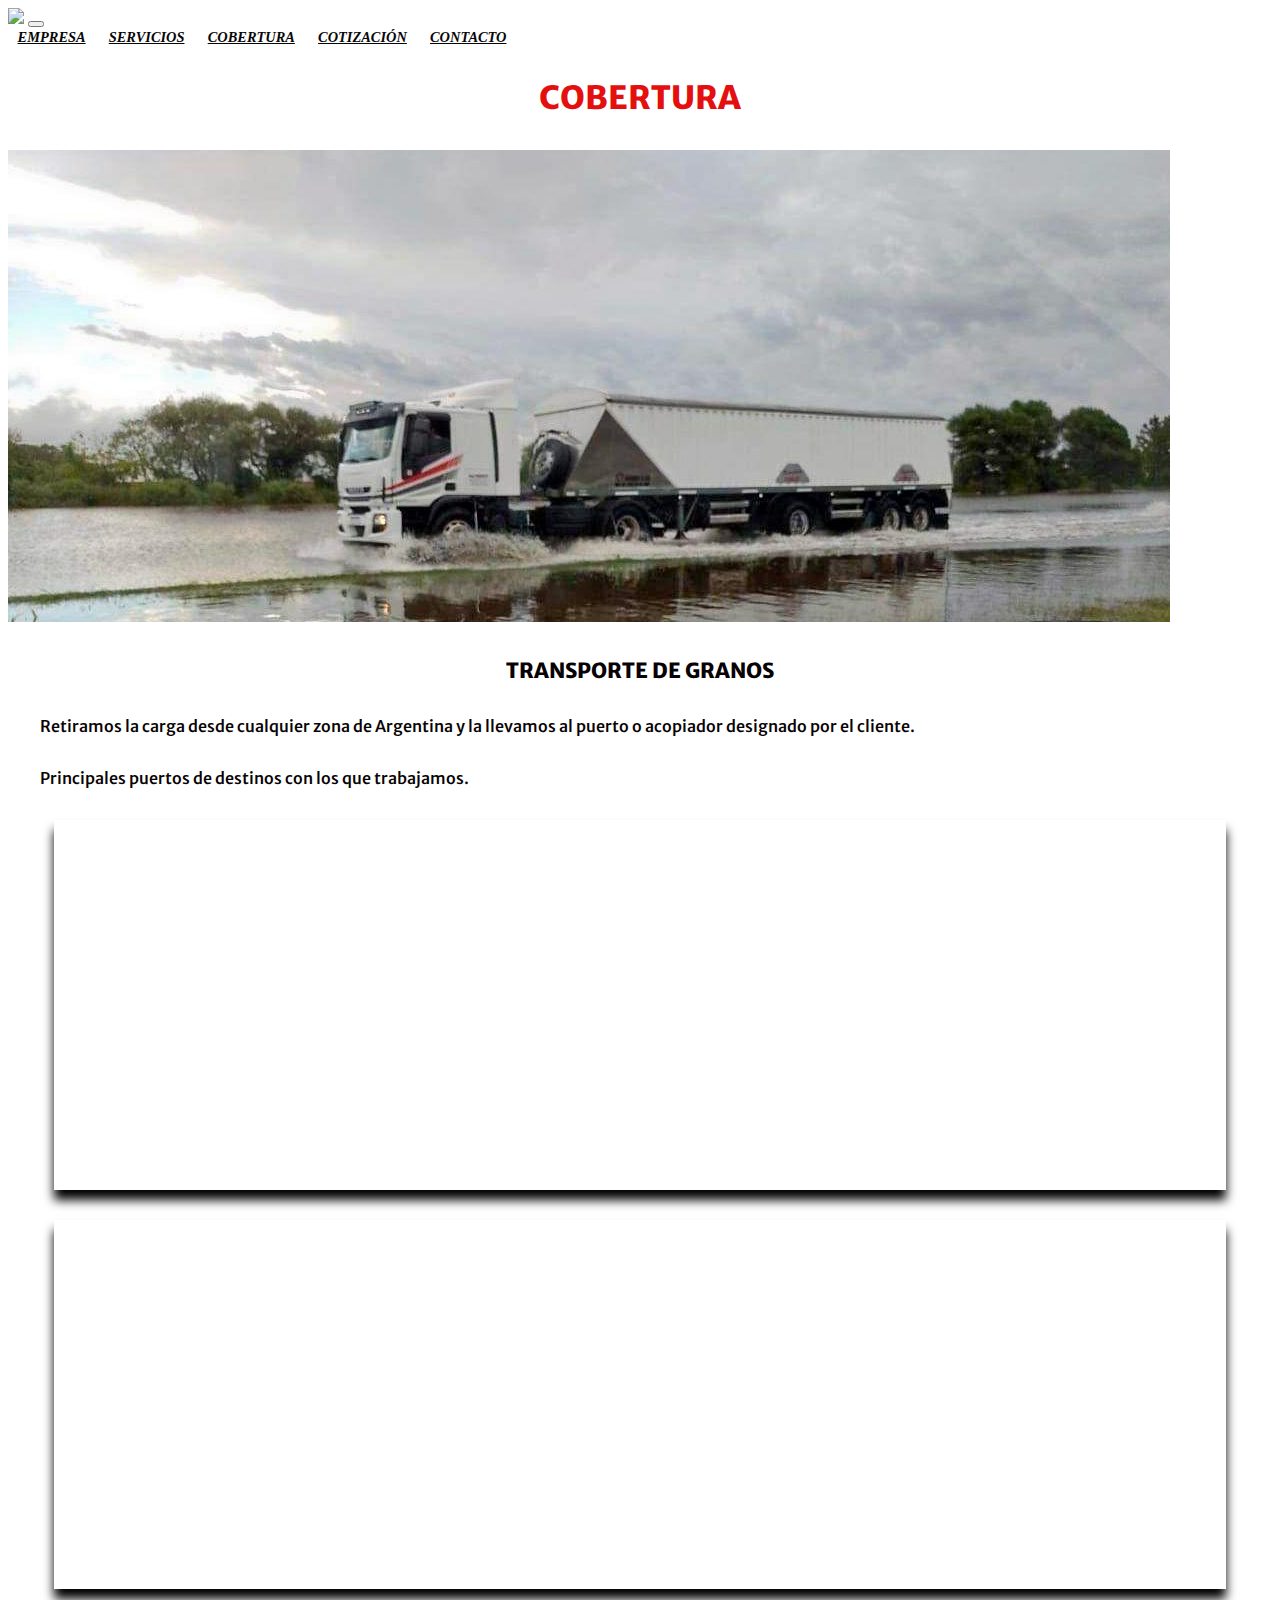
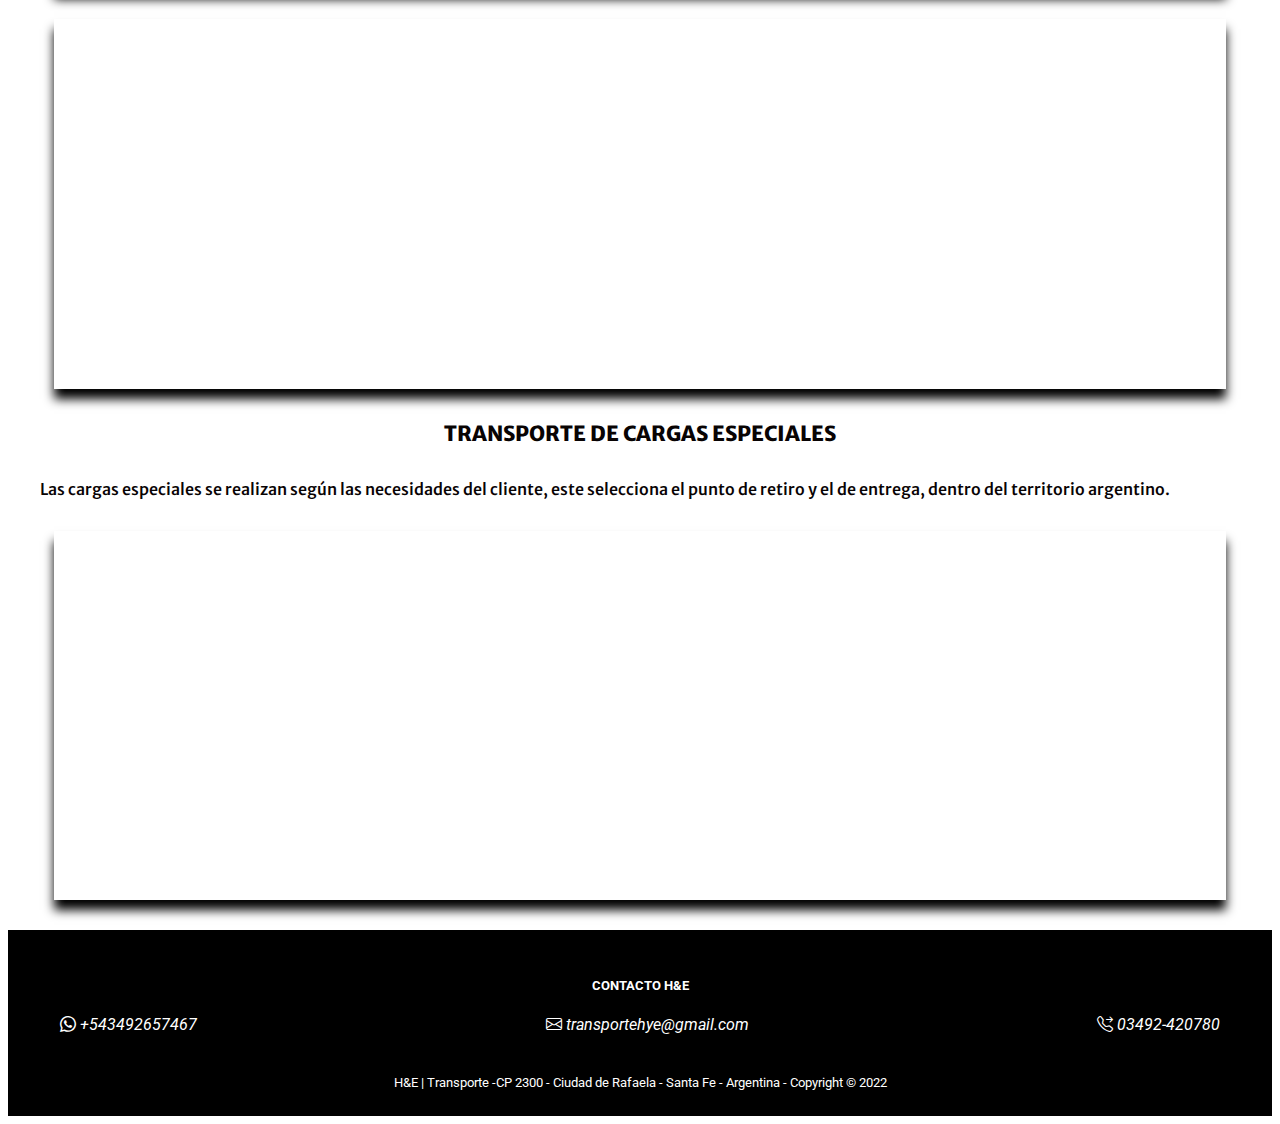
==== pages/cobertura.html @ aac2b9c9 "proyecto_final" ====
<!DOCTYPE html>
<html lang="en">
  <head>
    <meta charset="UTF-8">
    <meta http-equiv="X-UA-Compatible" content="IE=edge">
    <meta name="viewport" content="width=device-width, initial-scale=1.0">
    <meta name="description" content="Empresa de transporte de carga de granos y cereales">
    <meta name="keywords" content="transporte, granos, soja, puerto, mudanzas">
    <title>TRANSPORTE H&E</title>
    <link rel="stylesheet" href="https://cdn.jsdelivr.net/npm/bootstrap-icons@1.8.1/font/bootstrap-icons.css">
    <link href="https://cdn.jsdelivr.net/npm/bootstrap@5.1.3/dist/css/bootstrap.min.css" rel="stylesheet" integrity="sha384-1BmE4kWBq78iYhFldvKuhfTAU6auU8tT94WrHftjDbrCEXSU1oBoqyl2QvZ6jIW3" crossorigin="anonymous">
    <link rel="shortcut icon" href="../img/logo.png">
    <!-- G font -->
    <link rel="preconnect" href="https://fonts.googleapis.com">
    <link rel="preconnect" href="https://fonts.gstatic.com" crossorigin>
    <link rel="preconnect" href="https://fonts.googleapis.com">
    <link rel="preconnect" href="https://fonts.gstatic.com" crossorigin>
    <link href="https://fonts.googleapis.com/css2?family=Carter+One&family=Dancing+Script&family=Faster+One&family=Merriweather+Sans&family=Nanum+Myeongjo&family=Roboto:wght@100;400&display=swap" rel="stylesheet">
    <link rel="stylesheet" href="../css/main.css">
 </head>
 <body>
  <header class="header">
    <nav class="navbar navbar-expand-lg navbar-dark">
      <div class="container-fluid">
        <a class="navbar-brand" href="../index.html">
        <img src="../img/logo.png" width="150"/></a>
        <button class="navbar-toggler" type="button" data-bs-toggle="collapse" data-bs-target="#navbarNavAltMarkup" aria-controls="navbarNavAltMarkup" aria-expanded="false" aria-label="Toggle navigation">
         <span class="navbar-toggler-icon"></span>
        </button>
        <div class="collapse navbar-collapse" id="navbarNavAltMarkup">
          <div class="navbar-nav">
            <a class="nav-link" aria-current="page" href="../index.html">EMPRESA</a>
            <a class="nav-link" href="./servicios.html">SERVICIOS</a>
            <a class="nav-link" href="./cobertura.html">COBERTURA</a>
            <a class="nav-link" href="./cotizacion.html">COTIZACIÓN</a>
            <a class="nav-link" href="./contacto.html">CONTACTO</a>
          </div>
        </div>
      </div>
    </nav>
  </header>
  <main>
  <div class="cobertura">
    <div class="container-fluid text-center">
      <h1 class="animate__animated animate__backInDown">COBERTURA</h1>
      <img src="../img/cam5.jpg" class="img-fluid img-thumbnail" alt="img-cobertura" with:100%>
      <h4 class="animate__animated animate__backInUp">TRANSPORTE DE GRANOS</h4>
      <p class="text-center">
        Retiramos la carga desde cualquier zona de Argentina y la llevamos al puerto o acopiador designado por el cliente.
      </p>
      <p>Principales puertos de destinos con los que trabajamos.</p>
    </div>
    <div class="container-fluid text-center">
      <div class="row">
       <div class="col map-responsive">
          <iframe src="https://www.google.com/maps/embed?pb=!1m18!1m12!1m3!1d13584.381384545339!2d-60.714143230224636!3d-31.658611100000005!2m3!1f0!2f0!3f0!3m2!1i1024!2i768!4f13.1!3m3!1m2!1s0x95b5a90909076acb%3A0x75c2a1e7b9643506!2sPuerto%20Santa%20Fe!5e0!3m2!1ses!2sar!4v1647317565571!5m2!1ses!2sar" frameborder="0"></iframe>
       </div>
       <div class="col map-responsive">
          <iframe src="https://www.google.com/maps/embed?pb=!1m18!1m12!1m3!1d53559.60160803103!2d-60.656519820898424!3d-32.96486509999999!2m3!1f0!2f0!3f0!3m2!1i1024!2i768!4f13.1!3m3!1m2!1s0x95b7aa5660aaa87f%3A0xb34fc37e8fd38108!2sTPR%20Terminal%20Puerto%20Rosario!5e0!3m2!1ses!2sar!4v1647318068039!5m2!1ses!2sar" frameborder="0"></iframe>
       </div>
       <div class="col map-responsive">
          <iframe src="https://www.google.com/maps/embed?pb=!1m18!1m12!1m3!1d214549.15161329796!2d-60.89579590916015!3d-32.83650007761637!2m3!1f0!2f0!3f0!3m2!1i1024!2i768!4f13.1!3m3!1m2!1s0x95b65b6d893e36e3%3A0x660ab3c68e46bda!2sPuerto%20Gral.%20San%20Martin%2C%20Santa%20Fe!5e0!3m2!1ses!2sar!4v1647318630320!5m2!1ses!2sar" frameborder="0"></iframe>
       </div>
     </div>
     <div class="container-fluid text-center">
       <h4 class="animate__animated animate__backInDown">TRANSPORTE DE CARGAS ESPECIALES</h4>
       <p class="text-center">
         Las cargas especiales se realizan según las necesidades del cliente, este selecciona el punto de retiro y el de entrega, dentro del territorio argentino.
       </p>
     <div class="row">
       <div class="col map-responsive text-center">
         <iframe src="https://www.google.com/maps/embed?pb=!1m18!1m12!1m3!1d26086232.418020107!2d-81.67716648984786!3d-37.0490334936242!2m3!1f0!2f0!3f0!3m2!1i1024!2i768!4f13.1!3m3!1m2!1s0x95bccaf5f5fdc667%3A0x3d2f77992af00fa8!2sArgentina!5e0!3m2!1ses!2sar!4v1647319186917!5m2!1ses!2sar" frameborder="0"></iframe>
       </div>
     </div>
   </div>
  </main>
  <footer class="footer">
    <div class="container-fluid">
      <div class="contacto">
        <h5>CONTACTO H&E</h5>
        <ul class="vias">
          <li><i class="bi bi-whatsapp"> +543492657467</i></li>
          <li><i class="bi bi-envelope">  transportehye@gmail.com</i></li>
          <li><i class="bi bi-telephone-forward">  03492-420780</i></li>
       </ul>
     </div>
     <p>
       H&E | Transporte -CP 2300 - Ciudad de Rafaela - Santa Fe - Argentina - Copyright © 2022
     </p>
   </div>
  </footer>
  <script src="https://cdn.jsdelivr.net/npm/@popperjs/core@2.10.2/dist/umd/popper.min.js" integrity="sha384-7+zCNj/IqJ95wo16oMtfsKbZ9ccEh31eOz1HGyDuCQ6wgnyJNSYdrPa03rtR1zdB" crossorigin="anonymous"></script>
  <script src="https://cdn.jsdelivr.net/npm/bootstrap@5.1.3/dist/js/bootstrap.min.js" integrity="sha384-QJHtvGhmr9XOIpI6YVutG+2QOK9T+ZnN4kzFN1RtK3zEFEIsxhlmWl5/YESvpZ13" crossorigin="anonymous"></script>  
  </body>
</html>
---- css/main.css ----
@charset "UTF-8";
body {
  background-color: white;
}

.header {
  background: white;
}

.header .collapse {
  -webkit-box-flex: initial;
      -ms-flex-positive: initial;
          flex-grow: initial;
}

.header .navbar-dark .navbar-nav .nav-link {
  color: #070606;
  font-size: 0.9rem;
  margin: 0.6rem;
  font-weight: 700;
  font-style: italic;
}

.header .navbar-dark .navbar-nav .nav-link:hover {
  color: red;
}

.slide img {
  height: 90vh;
}

.carousel-caption h2 {
  font-family: 'Carter One', cursive;
  color: white;
  text-shadow: -1px 0 black, 0 1px black, 1px 0 black, 0 -1px black;
  font-size: 1.8rem;
}

.carousel-caption p {
  font-family: 'Carter One', cursive;
  color: white;
  text-shadow: -1px 0 black, 0 1px black, 1px 0 black, 0 -1px black;
  font-size: 1.5rem;
}

.row {
  background-color: white;
  margin: 1rem;
}

.col {
  background-color: white;
  margin: 30px;
  -webkit-box-shadow: 0px 10px 10px black;
          box-shadow: 0px 10px 10px black;
}

.col h1 {
  text-align: center;
  color: #e40f0f;
  font-family: 'Merriweather Sans', sans-serif;
  font-size: 1.5rem;
  font-weight: 800;
  margin: 1.5rem;
  text-shadow: black;
}

.col h1:hover {
  -webkit-animation: animate__lightSpeedInLeft;
          animation: animate__lightSpeedInLeft;
  -webkit-animation-duration: 2s;
          animation-duration: 2s;
}

.col h4 {
  color: #e40f0f;
  font-family: 'Merriweather Sans', sans-serif;
  font-size: 1rem;
  font-weight: 800;
  text-align: center;
}

.col p {
  color: #070000;
  font-size: 0.8rem;
  font-family: 'Roboto', sans-serif;
  text-align: justify;
  line-height: 200%;
  font-weight: 800;
}

.col-6 {
  font-family: 'Merriweather Sans', sans-serif;
}

.btn {
  -webkit-box-shadow: inset 8px 10px 10px 1px rgba(250, 172, 172, 0.5);
          box-shadow: inset 8px 10px 10px 1px rgba(250, 172, 172, 0.5);
}

.información {
  -webkit-box-align: center;
      -ms-flex-align: center;
          align-items: center;
}

.text-center h4 {
  color: #e40f0f;
  font-family: 'Merriweather Sans', sans-serif;
  font-size: 2rem;
  font-weight: 800;
  text-align: center;
  margin-bottom: 2rem;
}

#galeria .col-lg-4 {
  padding: 1.5rem;
  background-color: #0a0202;
}

#galeria img {
  width: 100%;
  height: 250px;
}

#galeria img:hover {
  border: 3px solid red;
}

.map-responsive {
  overflow: hidden;
  padding-bottom: 30%;
  position: relative;
  height: 0;
}

.centro h4 {
  color: #e40f0f;
  font-family: 'Merriweather Sans', sans-serif;
  font-size: 1.5rem;
  font-weight: 800;
  text-align: center;
  margin: 2rem;
}

.comunicate h2 {
  color: #e40f0f;
  font-family: 'Merriweather Sans', sans-serif;
  font-size: 2rem;
  font-weight: 800;
  text-align: center;
  margin: 2rem;
}

.container h1 {
  color: #e40f0f;
  font-family: 'Merriweather Sans', sans-serif;
  font-size: 2rem;
  font-weight: 800;
  text-align: center;
  margin: 2rem;
}

.container h4 {
  color: #080303;
  font-family: 'Merriweather Sans', sans-serif;
  font-size: 1.3rem;
  font-weight: 800;
  text-align: center;
  margin: 2rem;
}

.cobertura h1 {
  color: #e40f0f;
  font-family: 'Merriweather Sans', sans-serif;
  font-size: 2rem;
  font-weight: 800;
  text-align: center;
  margin: 2rem;
}

.cobertura h4 {
  color: #080303;
  font-family: 'Merriweather Sans', sans-serif;
  font-size: 1.3rem;
  font-weight: 800;
  text-align: center;
  margin: 2rem;
}

.cobertura p {
  color: #080303;
  font-family: 'Merriweather Sans', sans-serif;
  font-size: 1rem;
  font-weight: 500;
  text-align: justify;
  margin: 2rem;
}

.servicio h1 {
  color: #e40f0f;
  font-family: 'Merriweather Sans', sans-serif;
  font-size: 2rem;
  font-weight: 800;
  text-align: center;
  margin: 1.5rem;
}

.carga h4 {
  color: #e40f0f;
  font-family: 'Merriweather Sans', sans-serif;
  font-size: 1.5rem;
  font-weight: 800;
  text-align: center;
  margin: 1.5rem;
}

.map-responsive iframe {
  left: 0;
  top: 0;
  height: 100%;
  width: 100%;
  position: absolute;
}

.contacto {
  width: auto;
  height: auto;
  background-color: black;
  padding: 1%;
  color: white;
  font-size: medium;
  font-family: 'Roboto', sans-serif;
  text-align: center;
}

.contacto .vias {
  list-style: none;
  display: -webkit-box;
  display: -ms-flexbox;
  display: flex;
  -webkit-box-pack: justify;
      -ms-flex-pack: justify;
          justify-content: space-between;
  padding: 0rem 1.2rem;
}

.contacto .vias h5 {
  margin: 1.5rem;
}

.bi {
  margin: 0% 0.5rem;
  font-size: 1rem;
}

.footer {
  width: auto;
  height: auto;
  background-color: black;
  padding: 1%;
  color: white;
  font-size: small;
  font-family: 'Roboto', sans-serif;
  text-align: center;
}
/*# sourceMappingURL=main.css.map */
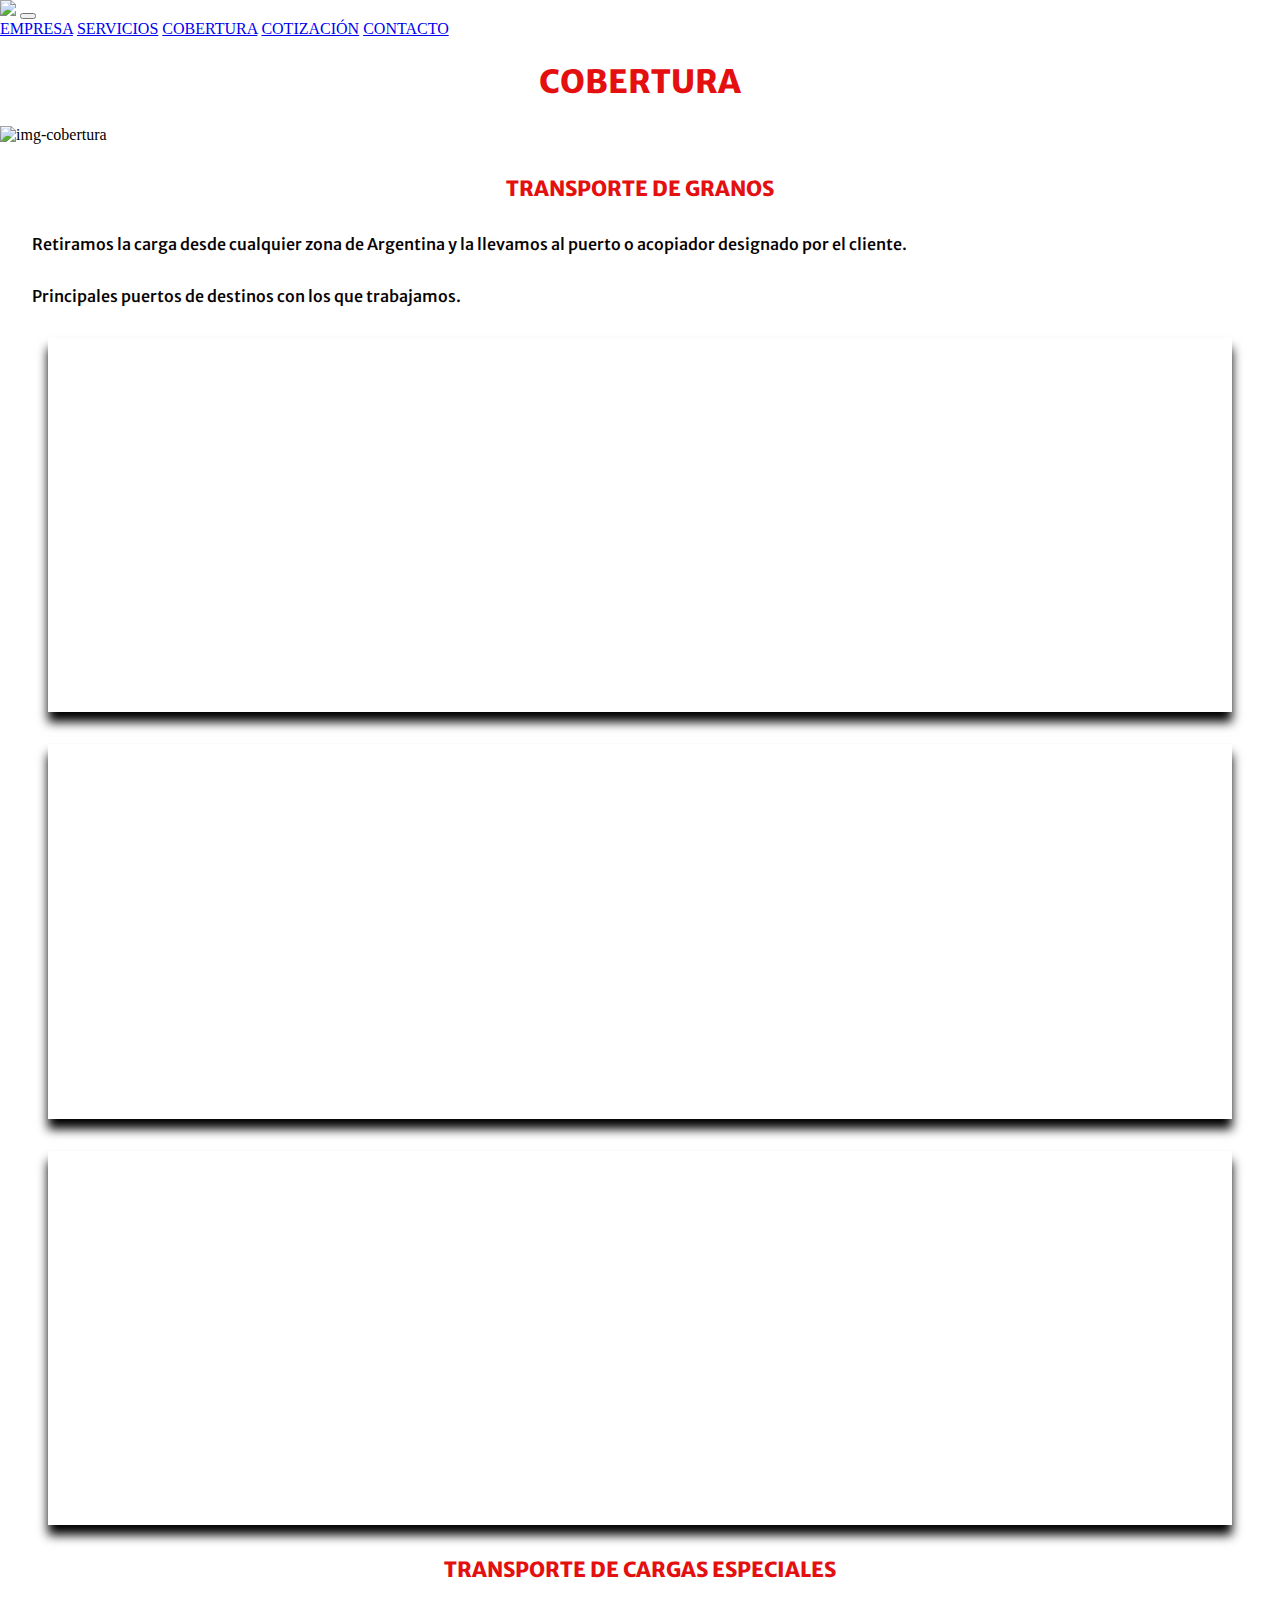
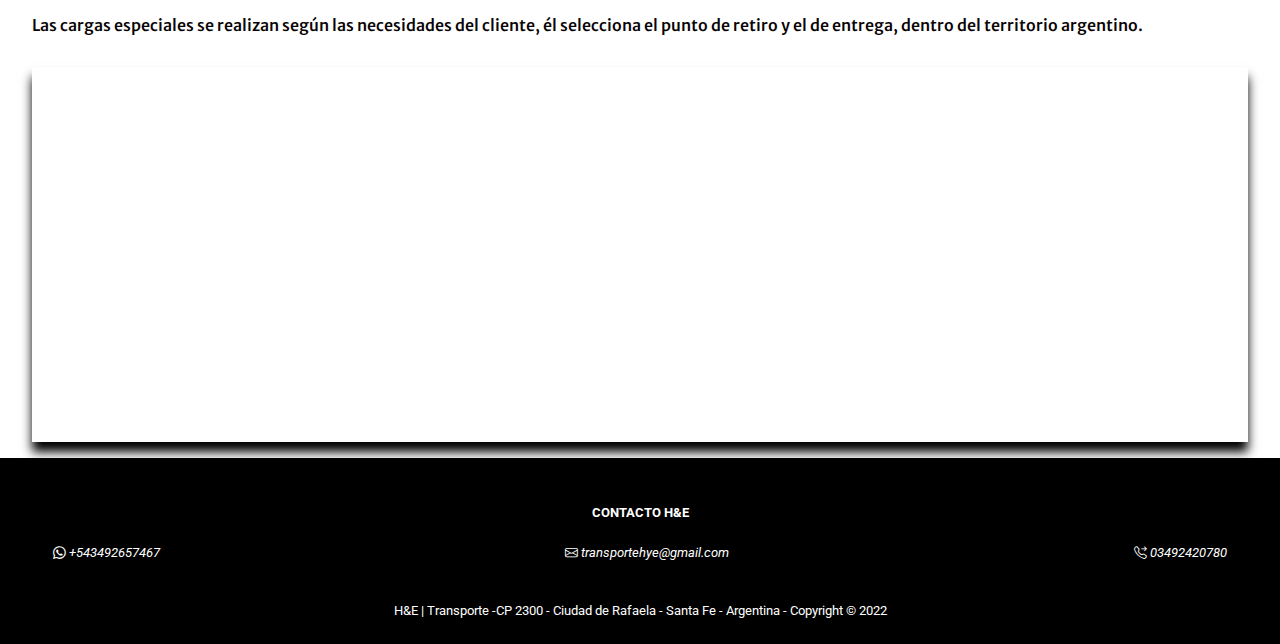
==== commit a5872863: "proyecto dw" ====
--- a/pages/cobertura.html
+++ b/pages/cobertura.html
@@ -43,29 +43,29 @@
   <div class="cobertura">
     <div class="container-fluid text-center">
       <h1 class="animate__animated animate__backInDown">COBERTURA</h1>
-      <img src="../img/cam5.jpg" class="img-fluid img-thumbnail" alt="img-cobertura" with:100%>
+      <img src="../img/co1.jpg" class="img-fluid img-thumbnail" alt="img-cobertura" with:100%>
       <h4 class="animate__animated animate__backInUp">TRANSPORTE DE GRANOS</h4>
       <p class="text-center">
         Retiramos la carga desde cualquier zona de Argentina y la llevamos al puerto o acopiador designado por el cliente.
       </p>
-      <p>Principales puertos de destinos con los que trabajamos.</p>
+      <p class="text-center">Principales puertos de destinos con los que trabajamos.</p>
     </div>
-    <div class="container-fluid text-center">
-      <div class="row">
-       <div class="col map-responsive">
+    <div class="container-fluid">
+      <div class="row d-flex justify-content-around ">
+       <div class="col-lg-3 map-responsive">
           <iframe src="https://www.google.com/maps/embed?pb=!1m18!1m12!1m3!1d13584.381384545339!2d-60.714143230224636!3d-31.658611100000005!2m3!1f0!2f0!3f0!3m2!1i1024!2i768!4f13.1!3m3!1m2!1s0x95b5a90909076acb%3A0x75c2a1e7b9643506!2sPuerto%20Santa%20Fe!5e0!3m2!1ses!2sar!4v1647317565571!5m2!1ses!2sar" frameborder="0"></iframe>
        </div>
-       <div class="col map-responsive">
+       <div class="col-lg-3 map-responsive">
           <iframe src="https://www.google.com/maps/embed?pb=!1m18!1m12!1m3!1d53559.60160803103!2d-60.656519820898424!3d-32.96486509999999!2m3!1f0!2f0!3f0!3m2!1i1024!2i768!4f13.1!3m3!1m2!1s0x95b7aa5660aaa87f%3A0xb34fc37e8fd38108!2sTPR%20Terminal%20Puerto%20Rosario!5e0!3m2!1ses!2sar!4v1647318068039!5m2!1ses!2sar" frameborder="0"></iframe>
        </div>
-       <div class="col map-responsive">
+       <div class="col-lg-3 map-responsive">
           <iframe src="https://www.google.com/maps/embed?pb=!1m18!1m12!1m3!1d214549.15161329796!2d-60.89579590916015!3d-32.83650007761637!2m3!1f0!2f0!3f0!3m2!1i1024!2i768!4f13.1!3m3!1m2!1s0x95b65b6d893e36e3%3A0x660ab3c68e46bda!2sPuerto%20Gral.%20San%20Martin%2C%20Santa%20Fe!5e0!3m2!1ses!2sar!4v1647318630320!5m2!1ses!2sar" frameborder="0"></iframe>
        </div>
      </div>
      <div class="container-fluid text-center">
        <h4 class="animate__animated animate__backInDown">TRANSPORTE DE CARGAS ESPECIALES</h4>
        <p class="text-center">
-         Las cargas especiales se realizan según las necesidades del cliente, este selecciona el punto de retiro y el de entrega, dentro del territorio argentino.
+         Las cargas especiales se realizan según las necesidades del cliente, él selecciona el punto de retiro y el de entrega, dentro del territorio argentino.
        </p>
      <div class="row">
        <div class="col map-responsive text-center">
@@ -81,7 +81,7 @@
         <ul class="vias">
           <li><i class="bi bi-whatsapp"> +543492657467</i></li>
           <li><i class="bi bi-envelope">  transportehye@gmail.com</i></li>
-          <li><i class="bi bi-telephone-forward">  03492-420780</i></li>
+          <li><i class="bi bi-telephone-forward">  03492420780</i></li>
        </ul>
      </div>
      <p>
--- a/css/main.css
+++ b/css/main.css
@@ -1,10 +1,13 @@
 @charset "UTF-8";
 body {
   background-color: white;
+  margin: 0%;
+  padding: 0%;
 }
 
 .header {
   background: white;
+  width: 100%;
 }
 
 .header .collapse {
@@ -13,7 +16,7 @@
           flex-grow: initial;
 }
 
-.header .navbar-dark .navbar-nav .nav-link {
+.header .navbar-light .navbar-nav .nav-link {
   color: #070606;
   font-size: 0.9rem;
   margin: 0.6rem;
@@ -21,25 +24,30 @@
   font-style: italic;
 }
 
-.header .navbar-dark .navbar-nav .nav-link:hover {
+.header .navbar-light .navbar-nav .nav-link:hover {
   color: red;
 }
 
 .slide img {
   height: 90vh;
-}
-
-.carousel-caption h2 {
+  width: 100%;
+}
+
+.h, .carousel-caption h2, .carousel-caption h5 {
   font-family: 'Carter One', cursive;
   color: white;
   text-shadow: -1px 0 black, 0 1px black, 1px 0 black, 0 -1px black;
+}
+
+.carousel-item {
+  width: 100%;
+}
+
+.carousel-caption h2 {
   font-size: 1.8rem;
 }
 
-.carousel-caption p {
-  font-family: 'Carter One', cursive;
-  color: white;
-  text-shadow: -1px 0 black, 0 1px black, 1px 0 black, 0 -1px black;
+.carousel-caption h5 {
   font-size: 1.5rem;
 }
 
@@ -48,21 +56,24 @@
   margin: 1rem;
 }
 
-.col {
-  background-color: white;
-  margin: 30px;
-  -webkit-box-shadow: 0px 10px 10px black;
-          box-shadow: 0px 10px 10px black;
-}
-
-.col h1 {
+.h1, .col h1, .col h4, .text-center h2, .centro h4, .comunicate h2, .container h1, .cobertura h1, .servicio h1, .carga h4 {
   text-align: center;
   color: #e40f0f;
   font-family: 'Merriweather Sans', sans-serif;
-  font-size: 1.5rem;
   font-weight: 800;
   margin: 1.5rem;
   text-shadow: black;
+}
+
+.col {
+  background-color: white;
+  -webkit-box-shadow: 0px 10px 10px black;
+          box-shadow: 0px 10px 10px black;
+  margin: 1rem;
+}
+
+.col h1 {
+  font-size: 1.5rem;
 }
 
 .col h1:hover {
@@ -73,11 +84,7 @@
 }
 
 .col h4 {
-  color: #e40f0f;
-  font-family: 'Merriweather Sans', sans-serif;
   font-size: 1rem;
-  font-weight: 800;
-  text-align: center;
 }
 
 .col p {
@@ -89,8 +96,25 @@
   font-weight: 800;
 }
 
-.col-6 {
-  font-family: 'Merriweather Sans', sans-serif;
+.col-lg-5 {
+  margin-top: 4rem;
+}
+
+.col-lg-3 {
+  -webkit-box-shadow: 0px 10px 10px black;
+          box-shadow: 0px 10px 10px black;
+  margin: 2rem;
+}
+
+.col-lg-6 {
+  font-family: 'Merriweather Sans', sans-serif;
+  -webkit-box-shadow: 0px 10px 10px black;
+          box-shadow: 0px 10px 10px black;
+  margin: 1rem;
+}
+
+col-lg-5 {
+  margin: 5rem;
 }
 
 .btn {
@@ -104,13 +128,8 @@
           align-items: center;
 }
 
-.text-center h4 {
-  color: #e40f0f;
-  font-family: 'Merriweather Sans', sans-serif;
-  font-size: 2rem;
-  font-weight: 800;
-  text-align: center;
-  margin-bottom: 2rem;
+.text-center h2 {
+  font-size: 1.5rem;
 }
 
 #galeria .col-lg-4 {
@@ -124,7 +143,7 @@
 }
 
 #galeria img:hover {
-  border: 3px solid red;
+  border: 3px solid #e40f0f;
 }
 
 .map-responsive {
@@ -135,34 +154,15 @@
 }
 
 .centro h4 {
+  font-size: 1.5rem;
+}
+
+.comunicate h2 {
+  font-size: 2rem;
+}
+
+.h4, .container h4, .cobertura h4 {
   color: #e40f0f;
-  font-family: 'Merriweather Sans', sans-serif;
-  font-size: 1.5rem;
-  font-weight: 800;
-  text-align: center;
-  margin: 2rem;
-}
-
-.comunicate h2 {
-  color: #e40f0f;
-  font-family: 'Merriweather Sans', sans-serif;
-  font-size: 2rem;
-  font-weight: 800;
-  text-align: center;
-  margin: 2rem;
-}
-
-.container h1 {
-  color: #e40f0f;
-  font-family: 'Merriweather Sans', sans-serif;
-  font-size: 2rem;
-  font-weight: 800;
-  text-align: center;
-  margin: 2rem;
-}
-
-.container h4 {
-  color: #080303;
   font-family: 'Merriweather Sans', sans-serif;
   font-size: 1.3rem;
   font-weight: 800;
@@ -170,25 +170,11 @@
   margin: 2rem;
 }
 
-.cobertura h1 {
-  color: #e40f0f;
-  font-family: 'Merriweather Sans', sans-serif;
-  font-size: 2rem;
-  font-weight: 800;
-  text-align: center;
-  margin: 2rem;
-}
-
-.cobertura h4 {
-  color: #080303;
-  font-family: 'Merriweather Sans', sans-serif;
-  font-size: 1.3rem;
-  font-weight: 800;
-  text-align: center;
-  margin: 2rem;
-}
-
-.cobertura p {
+.container h1 {
+  font-size: 2rem;
+}
+
+.p, .cobertura p {
   color: #080303;
   font-family: 'Merriweather Sans', sans-serif;
   font-size: 1rem;
@@ -197,22 +183,16 @@
   margin: 2rem;
 }
 
+.cobertura h1 {
+  font-size: 2rem;
+}
+
 .servicio h1 {
-  color: #e40f0f;
-  font-family: 'Merriweather Sans', sans-serif;
-  font-size: 2rem;
-  font-weight: 800;
-  text-align: center;
-  margin: 1.5rem;
+  font-size: 2rem;
 }
 
 .carga h4 {
-  color: #e40f0f;
-  font-family: 'Merriweather Sans', sans-serif;
-  font-size: 1.5rem;
-  font-weight: 800;
-  text-align: center;
-  margin: 1.5rem;
+  font-size: 1.5rem;
 }
 
 .map-responsive iframe {
@@ -251,7 +231,7 @@
 
 .bi {
   margin: 0% 0.5rem;
-  font-size: 1rem;
+  font-size: 0.8rem;
 }
 
 .footer {
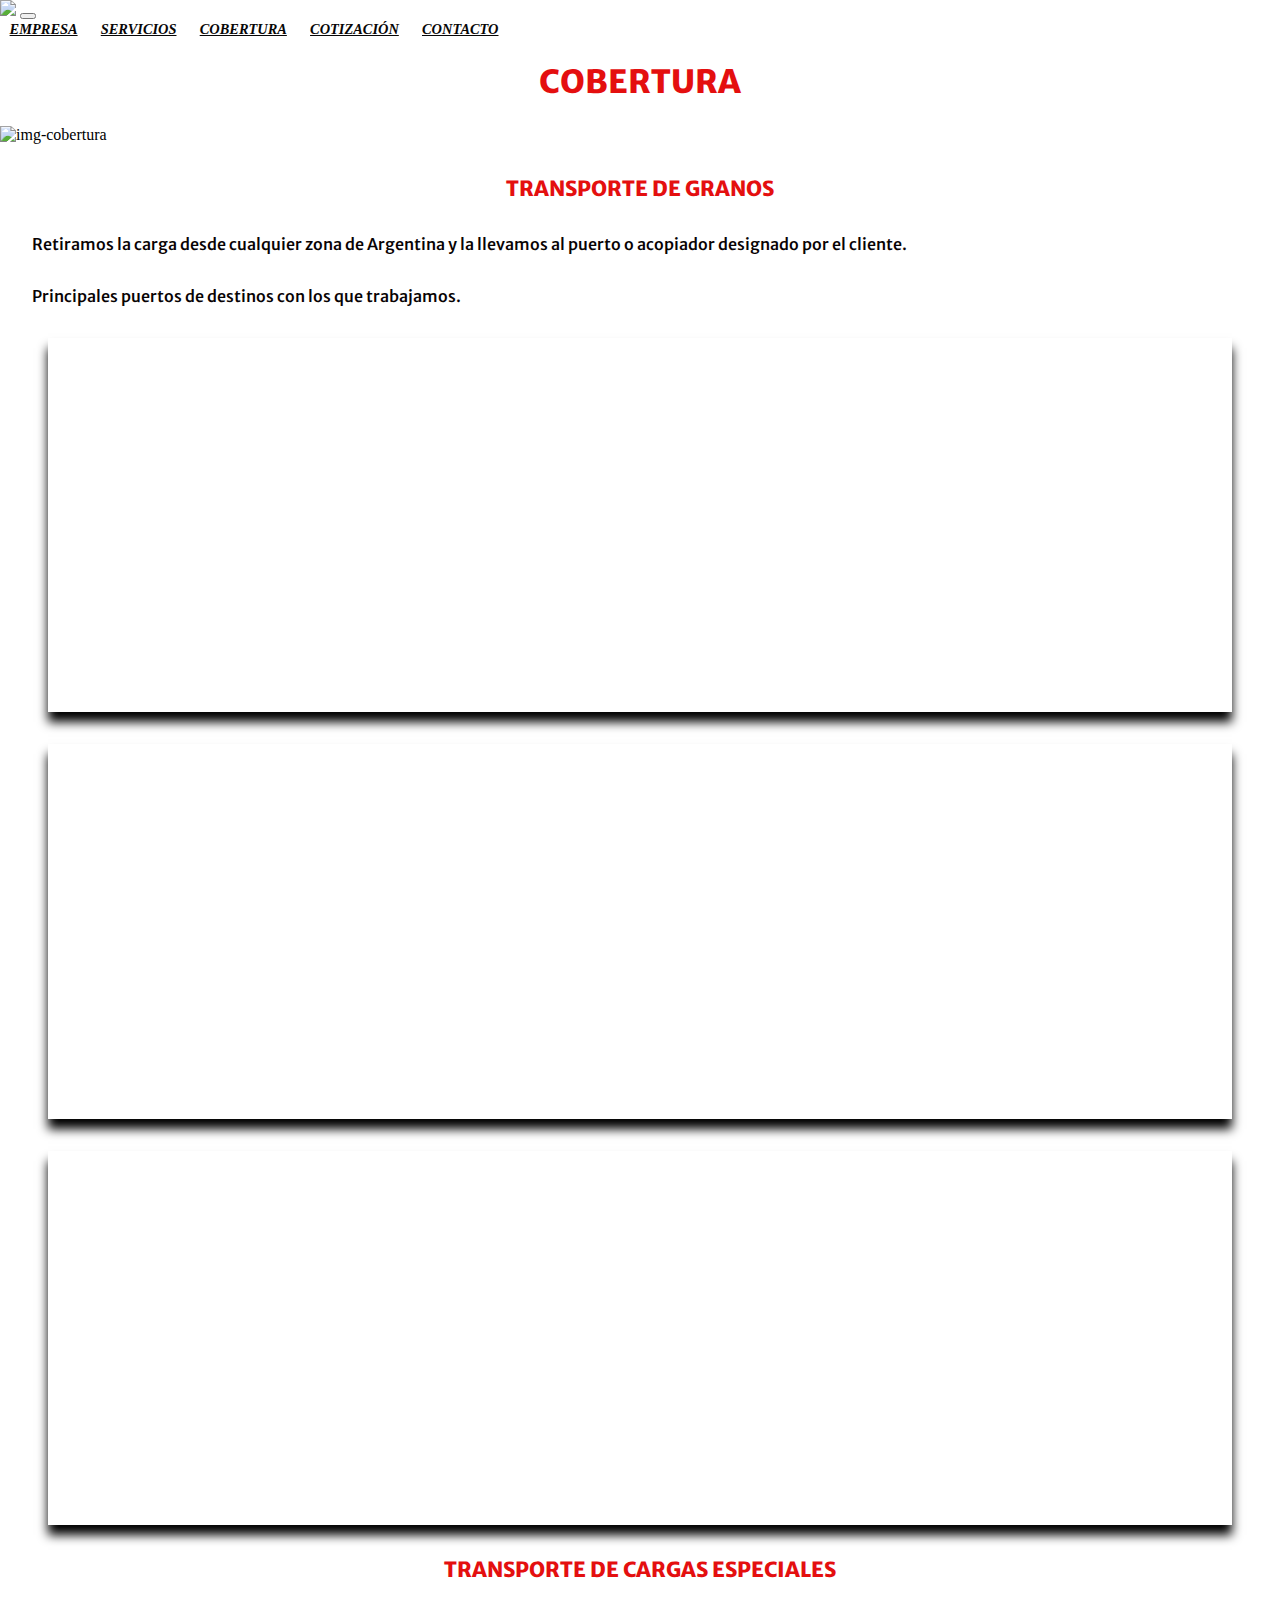
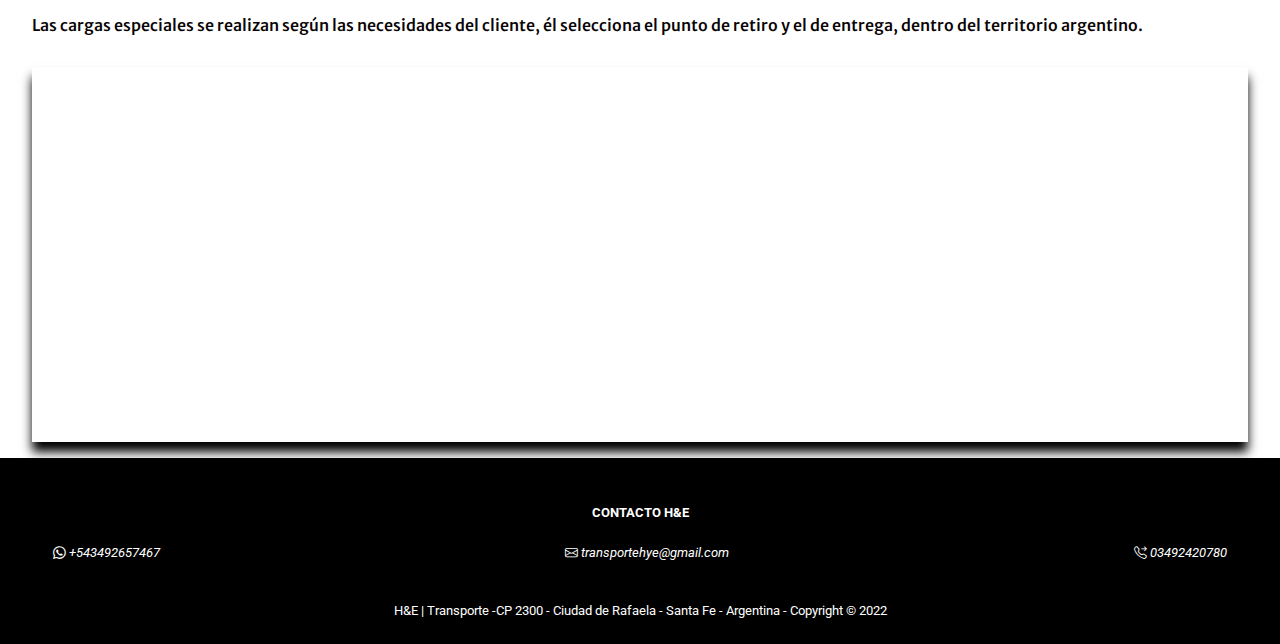
==== commit 1a2d733d: "proyecto desarrollo web" ====
--- a/pages/cobertura.html
+++ b/pages/cobertura.html
@@ -20,7 +20,7 @@
  </head>
  <body>
   <header class="header">
-    <nav class="navbar navbar-expand-lg navbar-dark">
+    <nav class="navbar navbar-expand-lg navbar-light">
       <div class="container-fluid">
         <a class="navbar-brand" href="../index.html">
         <img src="../img/logo.png" width="150"/></a>
